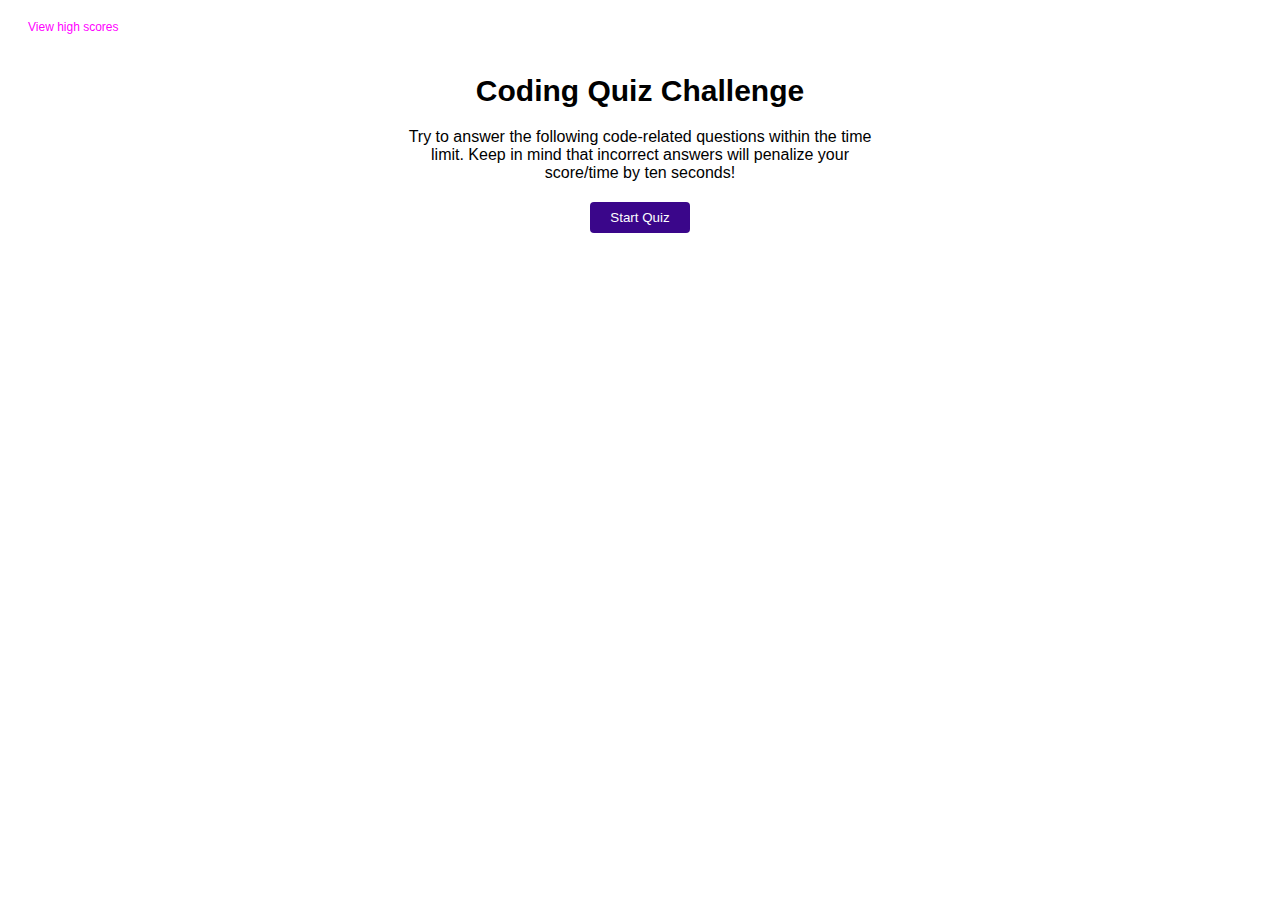
==== index.html @ 475ff6f2 "built home page html and css" ====
<!DOCTYPE html>
<html lang="en">
<head>
    <meta charset="UTF-8">
    <meta name="viewport" content="width=device-width, initial-scale=1.0">
    <title>Code Quiz</title>
    <link rel="stylesheet" href="assets/style.css">
</head>
<body>
    <header>
        <h1>View high scores</h1>
    </header>
    <main class="quiz-wrapper">
        <h2 class="quiz-title">Coding Quiz Challenge</h2>
        <p>Try to answer the following code-related questions within the time limit. Keep in mind that incorrect answers will penalize your score/time by ten seconds!</p>
        <button class="btn" id="start-quiz">Start Quiz</button>
    </main>
    <script src="assets/quiz.js"></script>
</body>
</html>
---- assets/style.css ----
:root {
    --primary: rgb(58, 6, 138);
}

body {
    font-family: Arial, Helvetica, sans-serif;
}

header h1 {
    color: fuchsia;
    font-size: 12px;
    font-weight: lighter;
    margin: 20px;
}

.quiz-wrapper {
    width: 500px;
    margin: 30px auto;
    display: flex;
    flex-direction: column;
}

.quiz-title {
    text-align: center;
    font-size: 30px;
    margin: 10px;
}

.quiz-wrapper p {
    text-align: center;
    margin: 10px 5px;
    display: flex;
    flex: wrap;
    flex-direction: row;
}

.btn {
    color: rgb(255,255,255);
    font-weight: lighter;
    background-color: var(--primary);
    border-radius: 4px;
    border: none;
    padding: 8px;
    width: 20%;
    margin: 10px auto;
}
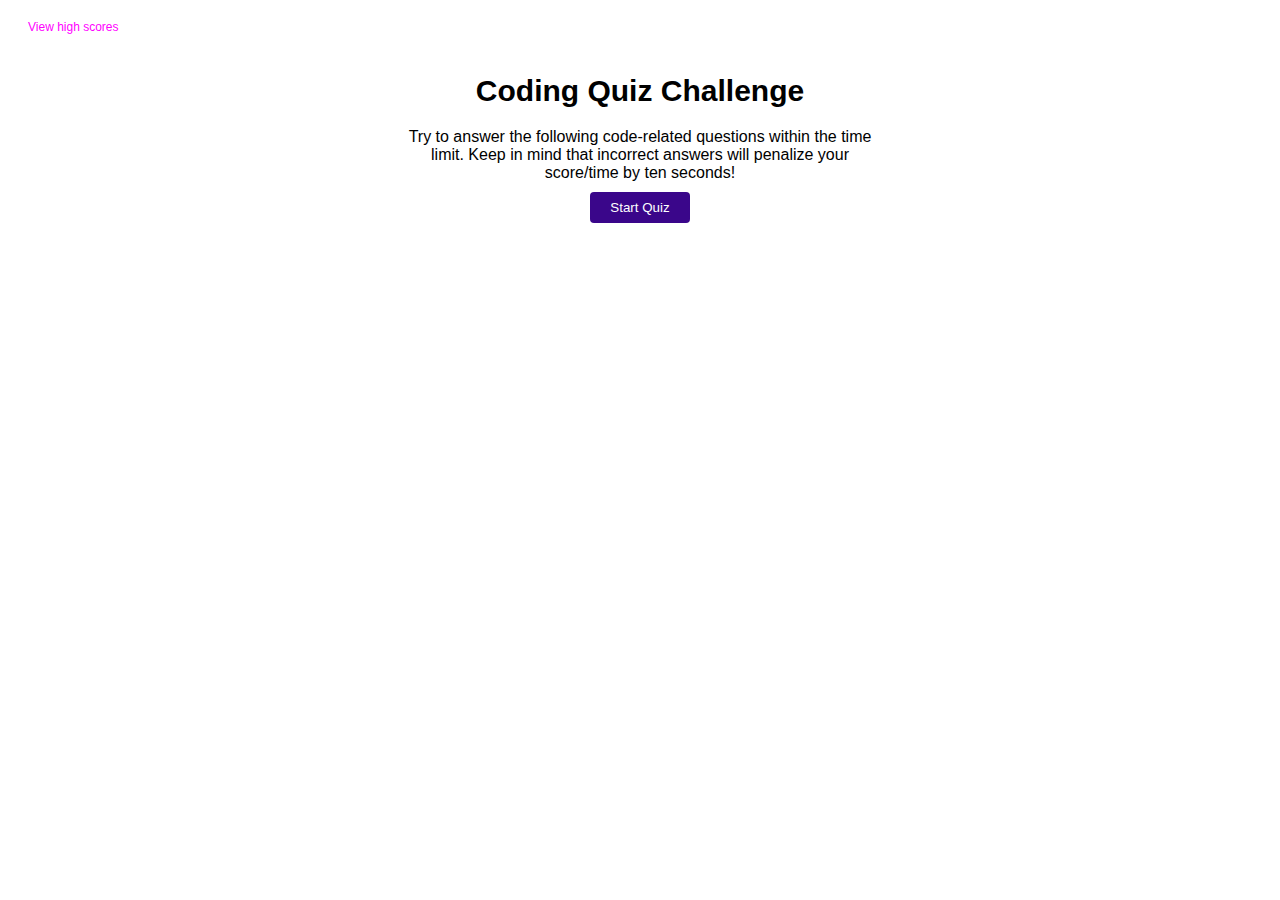
==== commit cc091434: "first draft" ====
--- a/index.html
+++ b/index.html
@@ -12,8 +12,11 @@
     </header>
     <main class="quiz-wrapper">
         <h2 class="quiz-title">Coding Quiz Challenge</h2>
-        <p>Try to answer the following code-related questions within the time limit. Keep in mind that incorrect answers will penalize your score/time by ten seconds!</p>
+        <p id="instructions" >Try to answer the following code-related questions within the time limit. Keep in mind that incorrect answers will penalize your score/time by ten seconds!</p>
         <button class="btn" id="start-quiz">Start Quiz</button>
+        <div class="choices-container">
+            
+        </div>
     </main>
     <script src="assets/quiz.js"></script>
 </body>
--- a/assets/style.css
+++ b/assets/style.css
@@ -1,46 +1,46 @@
 :root {
-    --primary: rgb(58, 6, 138);
+  --primary: rgb(58, 6, 138);
 }
 
 body {
-    font-family: Arial, Helvetica, sans-serif;
+  font-family: Arial, Helvetica, sans-serif;
 }
 
 header h1 {
-    color: fuchsia;
-    font-size: 12px;
-    font-weight: lighter;
-    margin: 20px;
+  color: fuchsia;
+  font-size: 12px;
+  font-weight: lighter;
+  margin: 20px;
 }
 
 .quiz-wrapper {
-    width: 500px;
-    margin: 30px auto;
-    display: flex;
-    flex-direction: column;
+  width: 500px;
+  margin: 30px auto;
+  display: flex;
+  flex-direction: column;
 }
 
 .quiz-title {
-    text-align: center;
-    font-size: 30px;
-    margin: 10px;
+  text-align: center;
+  font-size: 30px;
+  margin: 10px;
 }
 
 .quiz-wrapper p {
-    text-align: center;
-    margin: 10px 5px;
-    display: flex;
-    flex: wrap;
-    flex-direction: row;
+  text-align: center;
+  margin: 10px 5px;
+  display: flex;
+  flex: wrap;
+  flex-direction: row;
 }
 
 .btn {
-    color: rgb(255,255,255);
-    font-weight: lighter;
-    background-color: var(--primary);
-    border-radius: 4px;
-    border: none;
-    padding: 8px;
-    width: 20%;
-    margin: 10px auto;
+  color: rgb(255, 255, 255);
+  font-weight: lighter;
+  background-color: var(--primary);
+  border-radius: 4px;
+  border: none;
+  padding: 8px;
+  width: 20%;
+  margin: auto;
 }
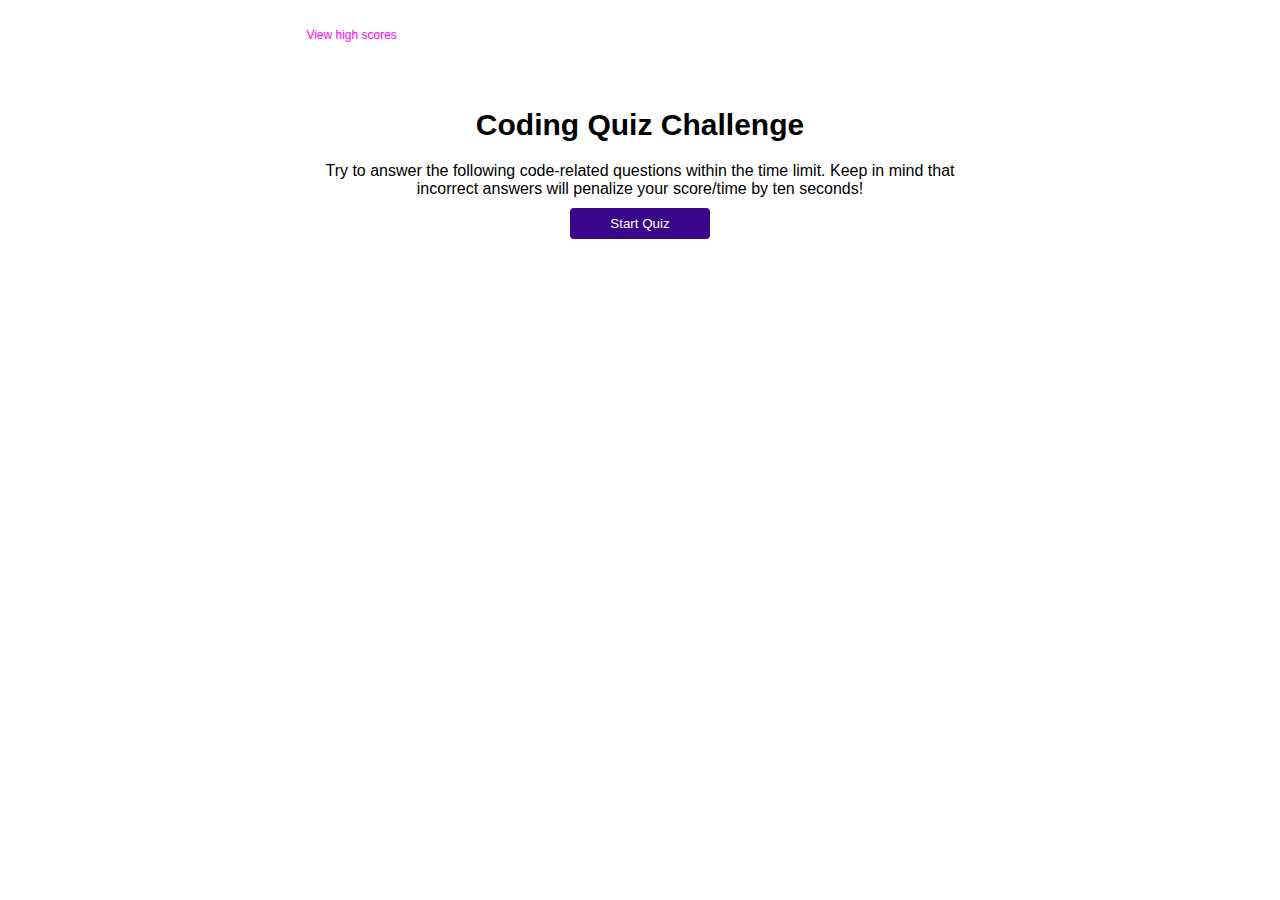
==== commit d387175f: "buttons and timer set up" ====
--- a/index.html
+++ b/index.html
@@ -7,8 +7,9 @@
     <link rel="stylesheet" href="assets/style.css">
 </head>
 <body>
-    <header>
+    <header class="header">
         <h1>View high scores</h1>
+        <h2 id="countdown"></h2>
     </header>
     <main class="quiz-wrapper">
         <h2 class="quiz-title">Coding Quiz Challenge</h2>
--- a/assets/style.css
+++ b/assets/style.css
@@ -4,6 +4,11 @@
 
 body {
   font-family: Arial, Helvetica, sans-serif;
+}
+
+header {
+  display: flex;
+  justify-content: space-around;
 }
 
 header h1 {
@@ -13,8 +18,13 @@
   margin: 20px;
 }
 
+#countdown {
+  padding: 5px 10px;
+  font-size: 30px;
+}
+
 .quiz-wrapper {
-  width: 500px;
+  width: 700px;
   margin: 30px auto;
   display: flex;
   flex-direction: column;
@@ -34,6 +44,12 @@
   flex-direction: row;
 }
 
+.choices-container {
+  display: flex;
+  justify-content: space-around;
+  width: 100%;
+}
+
 .btn {
   color: rgb(255, 255, 255);
   font-weight: lighter;
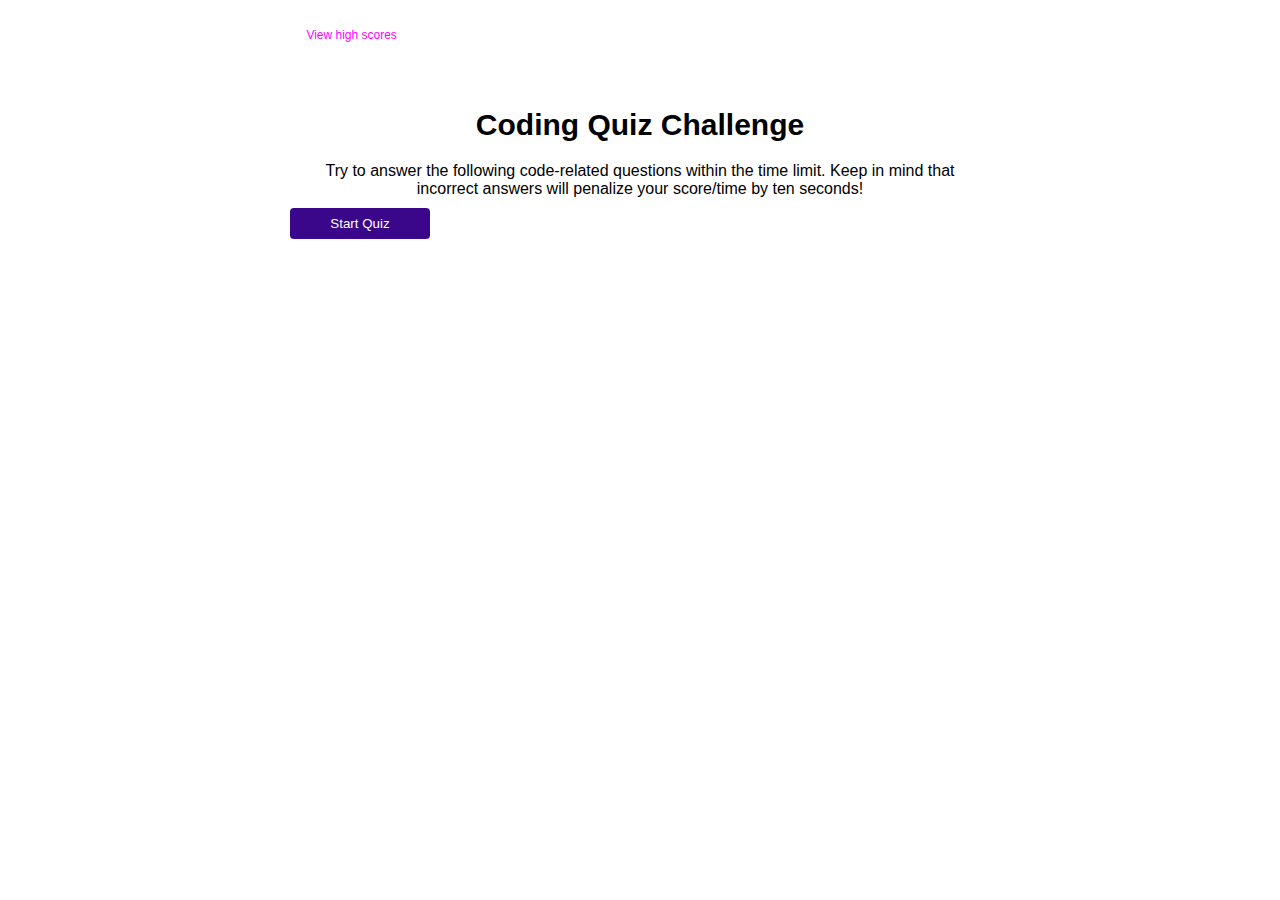
==== commit f8943ccb: "fixed right answer, remove function issues" ====
--- a/index.html
+++ b/index.html
@@ -13,10 +13,11 @@
     </header>
     <main class="quiz-wrapper">
         <h2 class="quiz-title">Coding Quiz Challenge</h2>
-        <p id="instructions" >Try to answer the following code-related questions within the time limit. Keep in mind that incorrect answers will penalize your score/time by ten seconds!</p>
-        <button class="btn" id="start-quiz">Start Quiz</button>
-        <div class="choices-container">
-            
+        <div>
+            <p id="instructions" >Try to answer the following code-related questions within the time limit. Keep in mind that incorrect answers will penalize your score/time by ten seconds!</p>
+            <button class="btn" id="start-quiz">Start Quiz</button>
+            <div class="choices-container" id="choices-container">
+            </div>
         </div>
     </main>
     <script src="assets/quiz.js"></script>
--- a/assets/style.css
+++ b/assets/style.css
@@ -36,7 +36,7 @@
   margin: 10px;
 }
 
-.quiz-wrapper p {
+#instructions {
   text-align: center;
   margin: 10px 5px;
   display: flex;
@@ -60,3 +60,13 @@
   width: 20%;
   margin: auto;
 }
+
+.alert {
+  display: block;
+  width: 100%;
+  text-align: center;
+  color: grey;
+  font-size: 30px;
+  font-style: italic;
+  font-weight: lighter;
+}
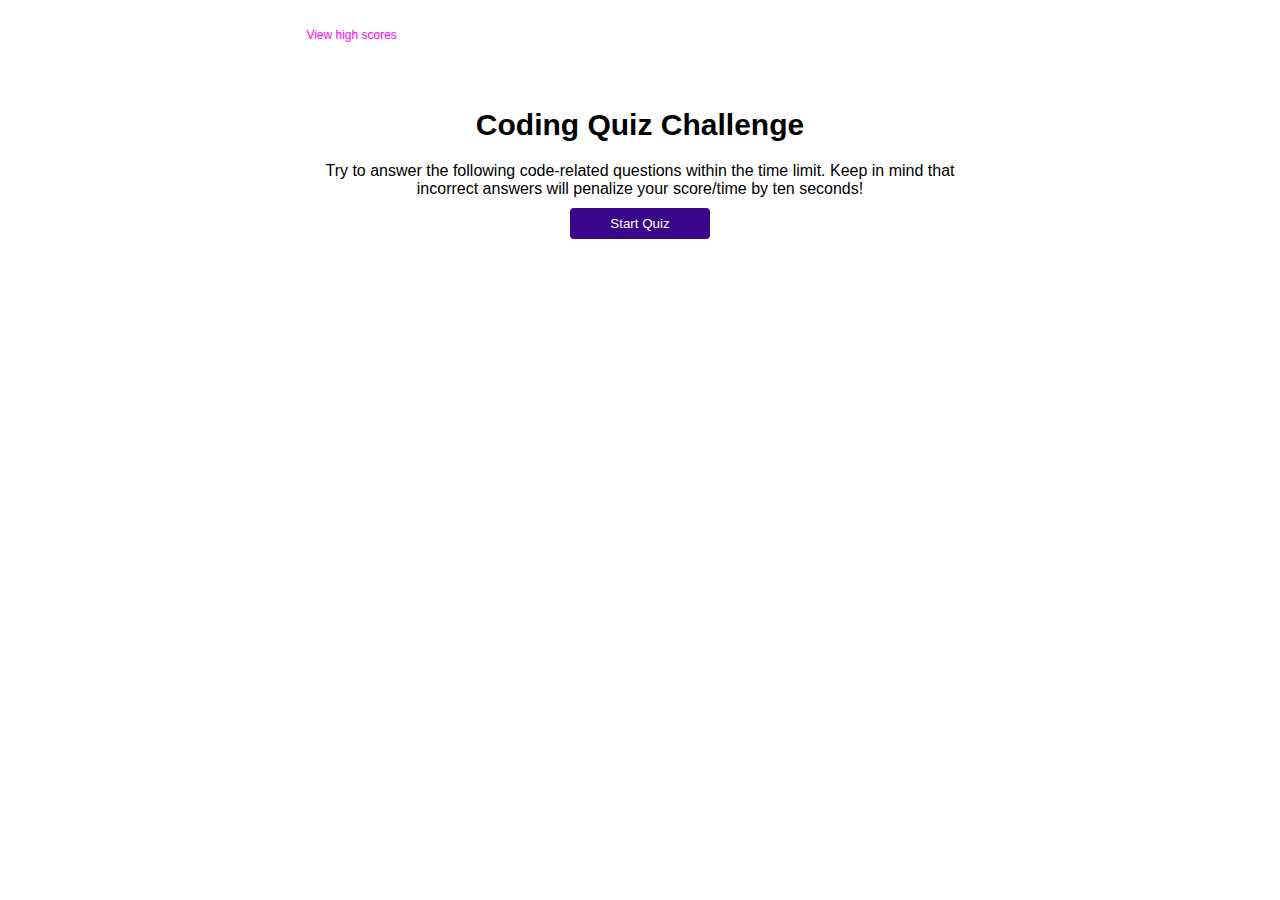
==== commit 128a862a: "pre required class push" ====
--- a/index.html
+++ b/index.html
@@ -13,12 +13,12 @@
     </header>
     <main class="quiz-wrapper">
         <h2 class="quiz-title">Coding Quiz Challenge</h2>
-        <div>
-            <p id="instructions" >Try to answer the following code-related questions within the time limit. Keep in mind that incorrect answers will penalize your score/time by ten seconds!</p>
+            <p class="messages" id="instructions" >Try to answer the following code-related questions within the time limit. Keep in mind that incorrect answers will penalize your score/time by ten seconds!</p>
             <button class="btn" id="start-quiz">Start Quiz</button>
             <div class="choices-container" id="choices-container">
             </div>
-        </div>
+            <div id=alert-container>
+            </div>
     </main>
     <script src="assets/quiz.js"></script>
 </body>
--- a/assets/style.css
+++ b/assets/style.css
@@ -28,6 +28,7 @@
   margin: 30px auto;
   display: flex;
   flex-direction: column;
+  justify-content: space-between;
 }
 
 .quiz-title {
@@ -70,3 +71,15 @@
   font-style: italic;
   font-weight: lighter;
 }
+
+#alert-container {
+  display: flex;
+  justify-content: center;
+  flex: wrap;
+}
+
+.initial-input {
+  margin: 0 auto;
+  border: 2px solid black;
+  border-radius: 2px;
+}
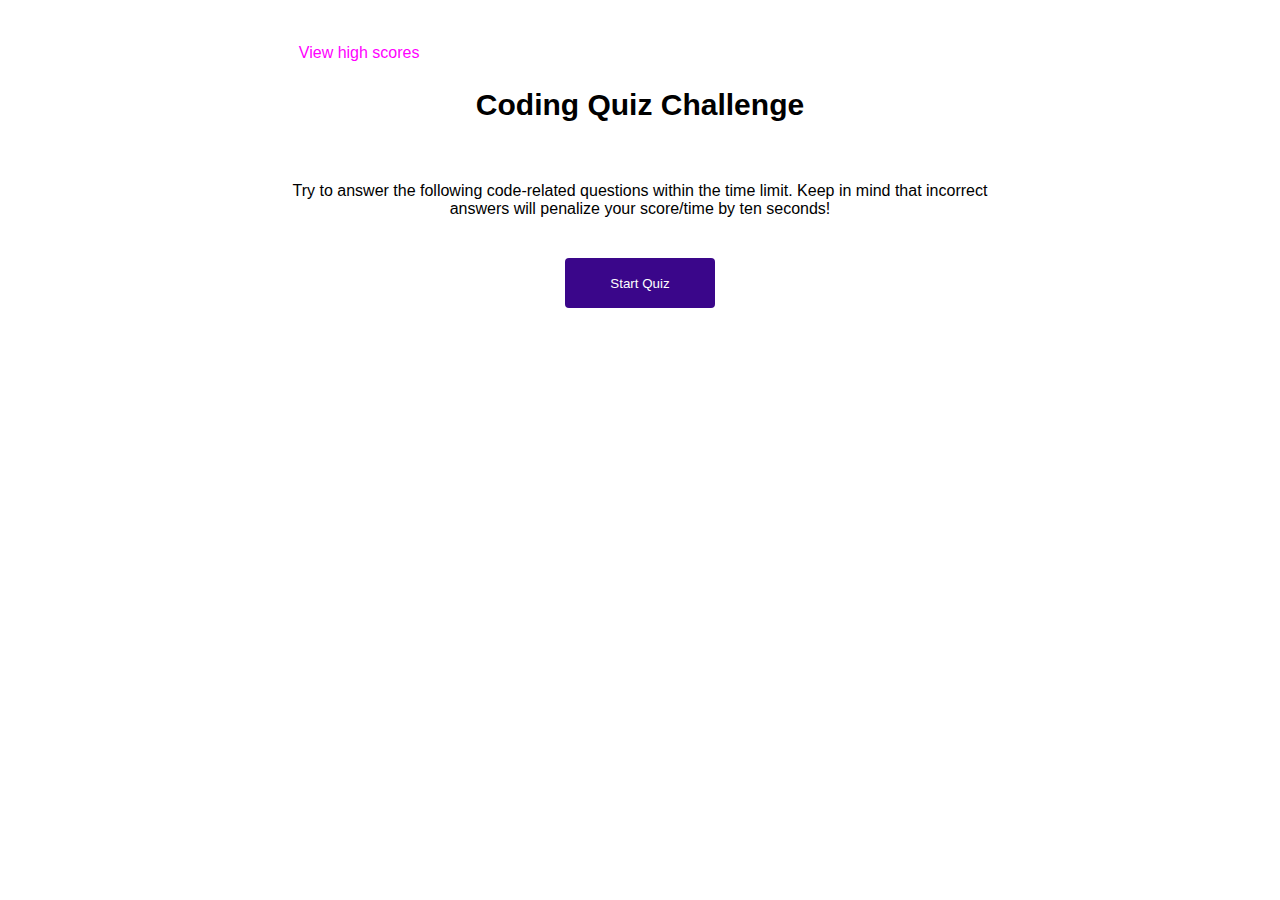
==== commit be6bf66d: "near final draft" ====
--- a/index.html
+++ b/index.html
@@ -8,7 +8,9 @@
 </head>
 <body>
     <header class="header">
-        <h1>View high scores</h1>
+        <h1>
+            <a href="leaderboard.html">View high scores</a>
+        </h1>
         <h2 id="countdown"></h2>
     </header>
     <main class="quiz-wrapper">
@@ -19,6 +21,9 @@
             </div>
             <div id=alert-container>
             </div>
+            <div id=submit-score-container>
+                
+            </div>
     </main>
     <script src="assets/quiz.js"></script>
 </body>
--- a/assets/style.css
+++ b/assets/style.css
@@ -9,13 +9,15 @@
 header {
   display: flex;
   justify-content: space-around;
+  height: 30px;
 }
 
-header h1 {
+header h1 a {
   color: fuchsia;
-  font-size: 12px;
+  font-size: 16px;
   font-weight: lighter;
   margin: 20px;
+  text-decoration: none;
 }
 
 #countdown {
@@ -24,7 +26,7 @@
 }
 
 .quiz-wrapper {
-  width: 700px;
+  width: 60%;
   margin: 30px auto;
   display: flex;
   flex-direction: column;
@@ -34,12 +36,12 @@
 .quiz-title {
   text-align: center;
   font-size: 30px;
-  margin: 10px;
+  margin: 20px auto;
 }
 
 #instructions {
   text-align: center;
-  margin: 10px 5px;
+  margin: 40px 5px;
   display: flex;
   flex: wrap;
   flex-direction: row;
@@ -58,7 +60,8 @@
   border-radius: 4px;
   border: none;
   padding: 8px;
-  width: 20%;
+  width: 150px;
+  height: 50px;
   margin: auto;
 }
 
@@ -76,10 +79,53 @@
   display: flex;
   justify-content: center;
   flex: wrap;
+  line-height: 30px;
 }
 
 .initial-input {
   margin: 0 auto;
   border: 2px solid black;
   border-radius: 2px;
+  font-size: 14px;
 }
+
+#submit-score-container {
+  display: flex;
+  justify-content: center;
+}
+
+.submit-score {
+  margin: 10px auto;
+  width: 20%;
+}
+
+.board-wrapper {
+  width: 500px;
+  margin: 15px auto;
+}
+
+.button-container {
+  display: flex;
+  flex: wrap;
+  justify-content: space-between;
+  margin: 10px;
+}
+
+.go-back {
+  width: 150px;
+}
+
+.clear-scores {
+  width: 150px;
+}
+
+.rankings {
+  background-color: rgba(78, 80, 230, 0.5);
+  width: 50%;
+  margin: 10px auto;
+}
+
+.ranked-item {
+  font-size: 20px;
+  padding: 8px;
+}
